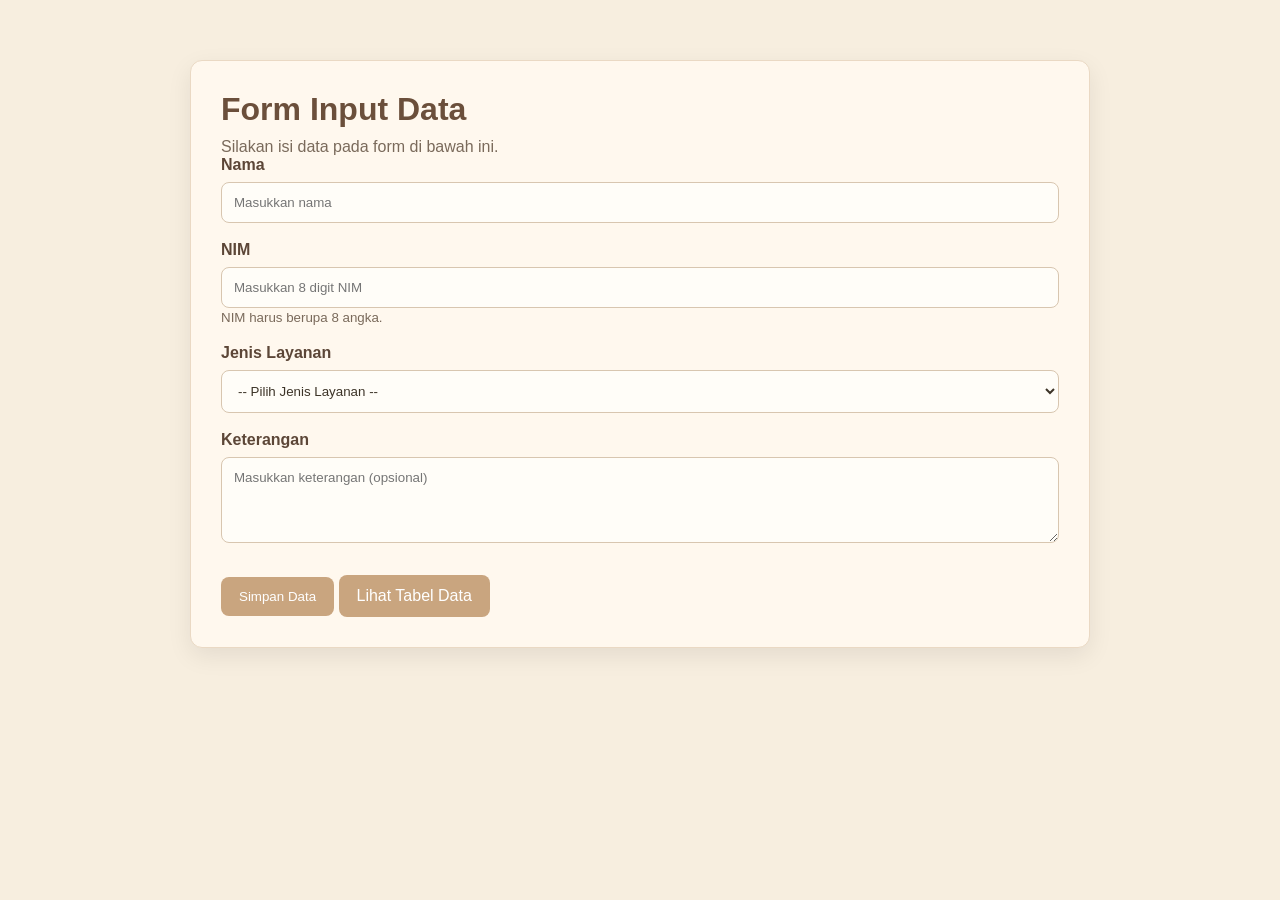
==== index.html @ 6f29207a "Initial commit: web form input data" ====
<!DOCTYPE html>
<html lang="id">
<head>
  <meta charset="UTF-8" />
  <meta name="viewport" content="width=device-width, initial-scale=1.0" />
  <title>Form Input Data</title>
  <link rel="stylesheet" href="style.css" />
</head>
<body>
  <div class="container">
    <h1>Form Input Data</h1>
    <p>Silakan isi data pada form di bawah ini.</p>

    <form id="dataForm">
      <div class="form-group">
        <label for="nama">Nama</label>
        <input type="text" id="nama" placeholder="Masukkan nama" required />
      </div>

      <div class="form-group">
        <label for="nim">NIM</label>
        <input
          type="text"
          id="nim"
          placeholder="Masukkan 8 digit NIM"
          maxlength="8"
          pattern="[0-9]{8}"
          inputmode="numeric"
          required
        />
        <small>NIM harus berupa 8 angka.</small>
      </div>

      <div class="form-group">
        <label for="layanan">Jenis Layanan</label>
        <select id="layanan" required>
          <option value="">-- Pilih Jenis Layanan --</option>
          <option value="Administrasi">Administrasi</option>
          <option value="Akademik">Akademik</option>
          <option value="Keuangan">Keuangan</option>
          <option value="Lainnya">Lainnya</option>
        </select>
      </div>

      <div class="form-group">
        <label for="keterangan">Keterangan</label>
        <textarea id="keterangan" rows="4" placeholder="Masukkan keterangan (opsional)"></textarea>
      </div>

      <button type="submit">Simpan Data</button>
      <a href="tabel.html" class="btn-link">Lihat Tabel Data</a>
    </form>
  </div>

  <script src="script.js"></script>
</body>
</html>
---- style.css ----
* {
  margin: 0;
  padding: 0;
  box-sizing: border-box;
  font-family: Arial, sans-serif;
}

body {
  background: #f7eedf;
  color: #3d3428;
  min-height: 100vh;
  padding: 20px;
}

.container {
  max-width: 900px;
  margin: 40px auto;
  background: #fff8ee;
  padding: 30px;
  border-radius: 12px;
  box-shadow: 0 8px 25px rgba(0, 0, 0, 0.08);
  border: 1px solid #ead9c4;
}

h1 {
  margin-bottom: 10px;
  color: #6b4f3b;
}

p, small {
  color: #7a6a5b;
}

.form-group {
  margin-bottom: 18px;
}

label {
  display: block;
  margin-bottom: 8px;
  font-weight: bold;
  color: #5c4637;
}

input, select, textarea {
  width: 100%;
  padding: 12px;
  border: 1px solid #d8c6b0;
  border-radius: 8px;
  outline: none;
  background: #fffdf8;
  color: #3d3428;
}

input:focus, select:focus, textarea:focus {
  border-color: #c9a57f;
}

button, .btn-link {
  display: inline-block;
  text-decoration: none;
  background: #c9a57f;
  color: white;
  padding: 12px 18px;
  border: none;
  border-radius: 8px;
  cursor: pointer;
  margin-top: 10px;
  transition: 0.3s;
}

button:hover, .btn-link:hover {
  background: #b78e67;
}

.danger {
  background: #c97b6a;
}

.danger:hover {
  background: #b86453;
}

table {
  width: 100%;
  border-collapse: collapse;
  margin-top: 20px;
}

table th, table td {
  border: 1px solid #e2d2bf;
  padding: 12px;
  text-align: left;
}

table th {
  background: #8a6a50;
  color: white;
}

table tr:nth-child(even) {
  background: #fdf5ea;
}

.btn-group {
  margin-top: 20px;
  display: flex;
  gap: 10px;
  flex-wrap: wrap;
}

@media (max-width: 600px) {
  .container {
    padding: 20px;
  }
}
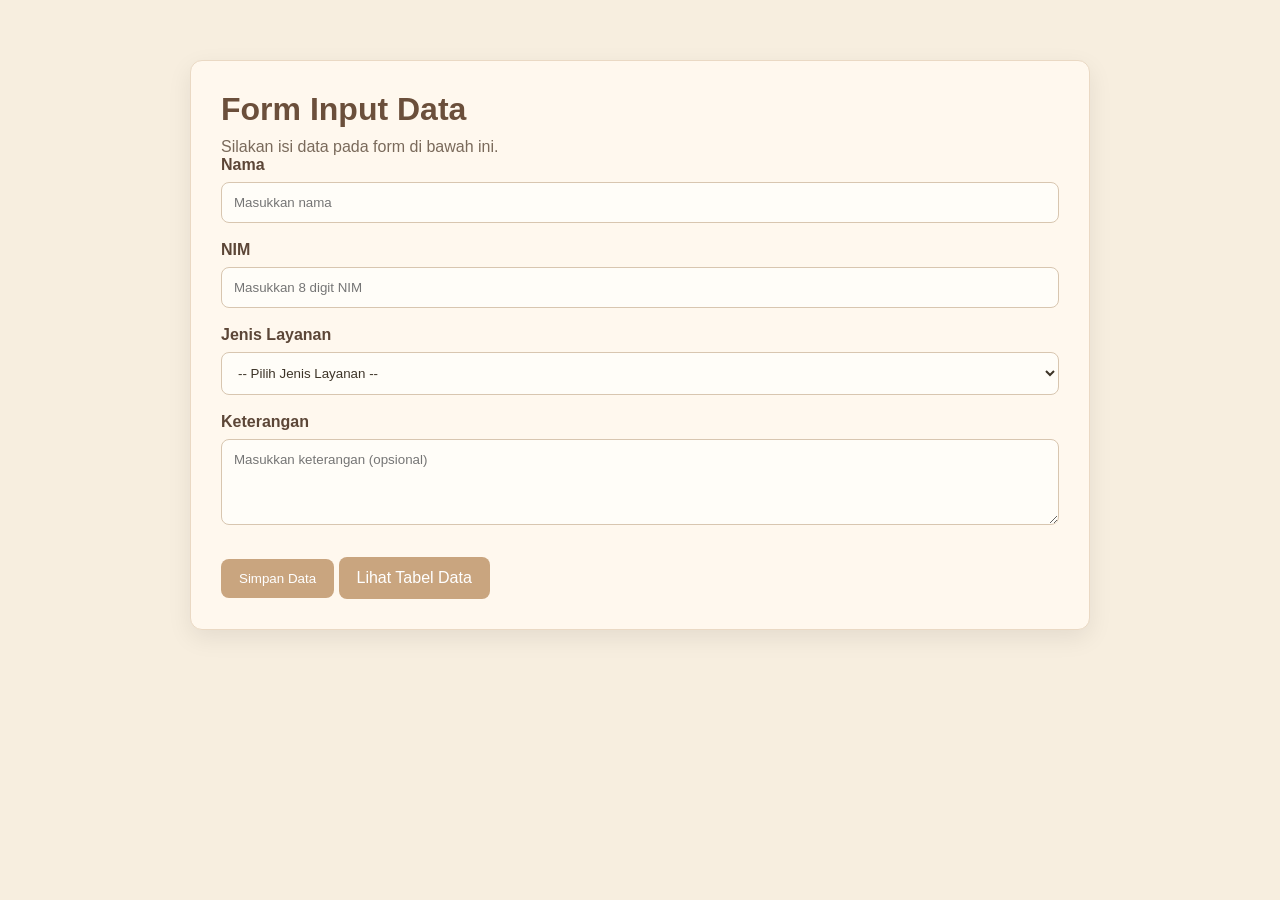
==== commit e1481f2e: "update project" ====
--- a/index.html
+++ b/index.html
@@ -28,7 +28,6 @@
           inputmode="numeric"
           required
         />
-        <small>NIM harus berupa 8 angka.</small>
       </div>
 
       <div class="form-group">
